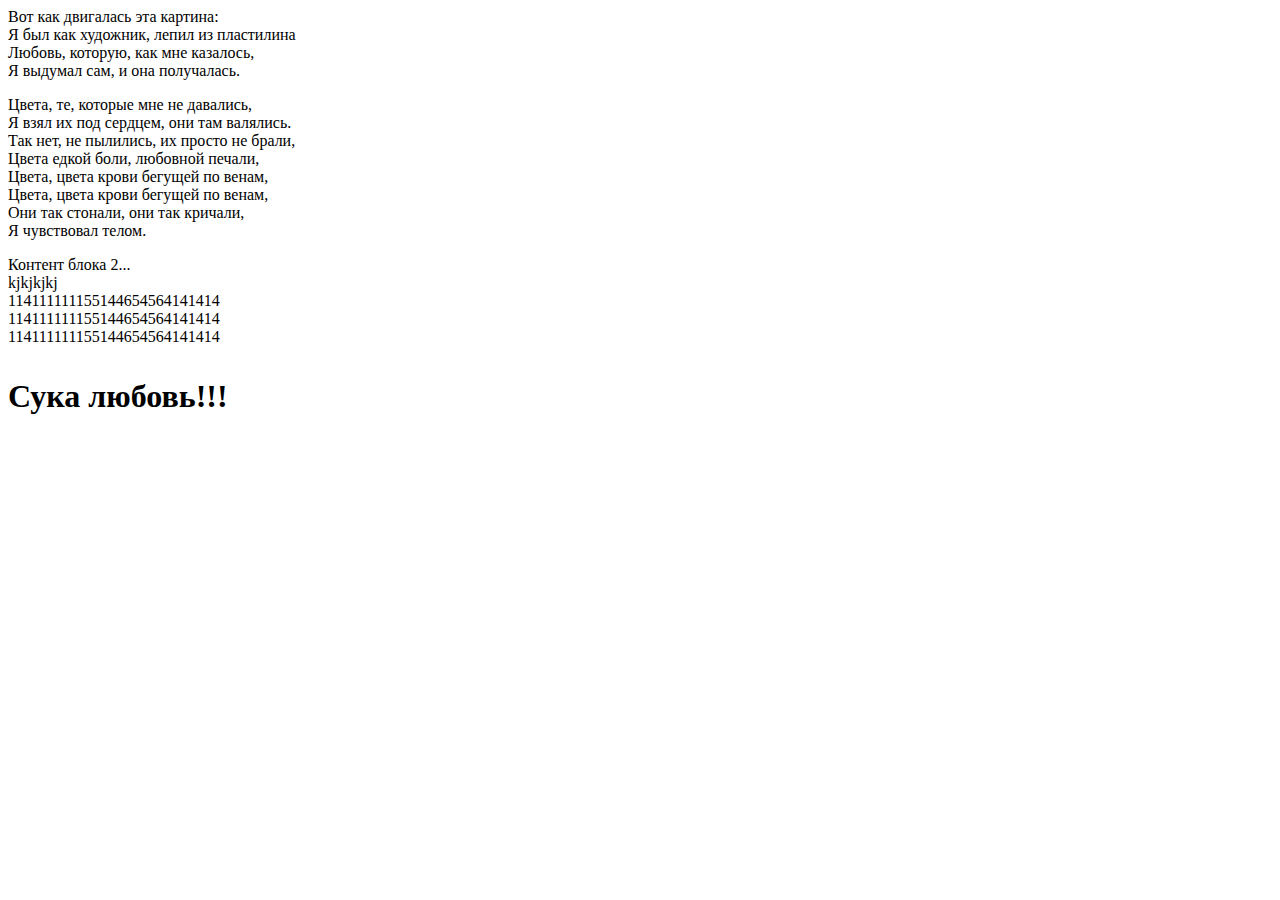
==== Сайт/index.html @ 9d37eb68 "Add files via upload" ====
<html>
<head>
<meta charset="utf-8">
<meta name="viewport" content="width=device-width, initial-scale=1, shrink-to-fit=no">
<script src="C:\Практика\pr-4\Kotenkov\2,0\bootstrap\js\jquery-3.2.1.min.js"></script>
<link href="C:\Практика\pr-4\Kotenkov\2,0\bootstrap\css\bootstrap.min.css"  rel="stylesheet">
<link rel="stylesheet" type="text/css" href="C:\Практика\pr-4\Kotenkov\2,0\Сайт\style.css">
</head>
<title>Биржа мемов</title>
<body>
<div class="container-fluid">  
  <div class="row">
    <div class="col-xs-12 col-md-8 col-lg-12 block1">
<p>Вот как двигалась эта картина:<br>
Я был как художник, лепил из пластилина<br>
Любовь, которую, как мне казалось,<br>
Я выдумал сам, и она получалась.<br>
</p>
<p>Цвета, те, которые мне не давались,<br>
Я взял их под сердцем, они там валялись.<br>
Так нет, не пылились, их просто не брали,<br>
Цвета едкой боли, любовной печали,<br>
Цвета, цвета крови бегущей по венам,<br>
Цвета, цвета крови бегущей по венам,<br>
Они так стонали, они так кричали,<br>
Я чувствовал телом.<br>
</p>
</div>
    <div class="col-xs-12 col-md-4 col-lg-9 block2"></div> 
    <div class="col-xs-12 col-md-4 col-lg-3 block5"></div> 
    <div class="col-xs-12 col-sm-12 col-md-8 col-lg-3 block1"></div>
    <div class="col-xs-12 col-sm-6 col-md-4 col-lg-6 block4">Контент блока 2...</div>  
    <div class="col-xs-12 col-sm-12 col-md-8 col-lg-3 block3">kjkjkjkj</div>
 	<div class="col-xs-12 col-sm-6 col-md-12 col-lg-4 block5">114111111155144654564141414</div>
 	<div class="col-xs-12 col-sm-6 col-md-12 col-lg-4 block2">114111111155144654564141414</div>
 	<div class="col-xs-12 col-sm-6 col-md-12 col-lg-4 block5">114111111155144654564141414</div>

  </div>
</div>



<h1 class="display-1"><p class="text-center">Сука любовь!!! </p></h1>
<script src="C:\Практика\pr-4\Kotenkov\2,0\bootstrap\js\tether.min.js"></script>
<script src="C:\Практика\pr-4\Kotenkov\2,0\bootstrap\js\bootstrap.min.js"></script>
</body>
</html>
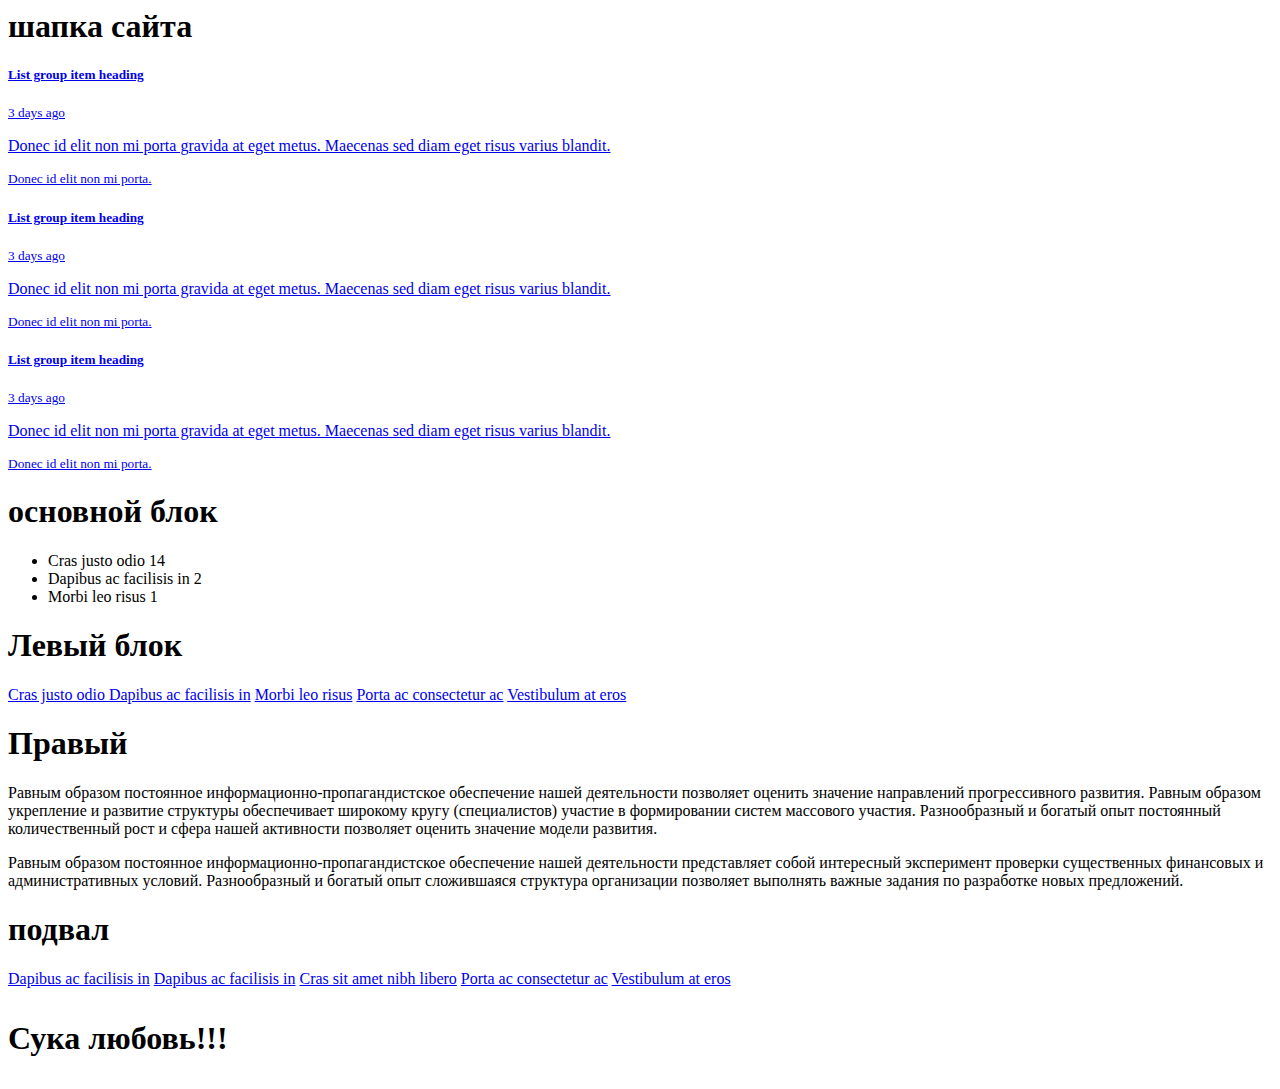
==== commit 199a60ea: "Add files via upload" ====
--- a/Сайт/index.html
+++ b/Сайт/index.html
@@ -10,30 +10,79 @@
 <body>
 <div class="container-fluid">  
   <div class="row">
-    <div class="col-xs-12 col-md-8 col-lg-12 block1">
-<p>Вот как двигалась эта картина:<br>
-Я был как художник, лепил из пластилина<br>
-Любовь, которую, как мне казалось,<br>
-Я выдумал сам, и она получалась.<br>
-</p>
-<p>Цвета, те, которые мне не давались,<br>
-Я взял их под сердцем, они там валялись.<br>
-Так нет, не пылились, их просто не брали,<br>
-Цвета едкой боли, любовной печали,<br>
-Цвета, цвета крови бегущей по венам,<br>
-Цвета, цвета крови бегущей по венам,<br>
-Они так стонали, они так кричали,<br>
-Я чувствовал телом.<br>
-</p>
+    <div class="col-xs-12 col-sm-12 col-md-12		   col-lg-6           block1"><h1>шапка сайта</h1></div>
+    
+
+    <div class="col-md-12 col-lg-6 list-group">
+
+  <a href="#" class="list-group-item list-group-item-action flex-column align-items-start active">
+    <div class="d-flex w-100 justify-content-between">
+      <h5 class="mb-1">List group item heading</h5>
+      <small>3 days ago</small>
+    </div>
+    <p class="mb-1">Donec id elit non mi porta gravida at eget metus. Maecenas sed diam eget risus varius blandit.</p>
+    <small>Donec id elit non mi porta.</small>
+  </a>
+
+  <a href="#" class="list-group-item list-group-item-action flex-column align-items-start">
+    <div class="d-flex w-100 justify-content-between">
+      <h5 class="mb-1">List group item heading</h5>
+      <small class="text-muted">3 days ago</small>
+    </div>
+    <p class="mb-1">Donec id elit non mi porta gravida at eget metus. Maecenas sed diam eget risus varius blandit.</p>
+    <small class="text-muted">Donec id elit non mi porta.</small>
+  </a>
+  <a href="#" class="list-group-item list-group-item-action flex-column align-items-start">
+    <div class="d-flex w-100 justify-content-between">
+      <h5 class="mb-1">List group item heading</h5>
+      <small class="text-muted">3 days ago</small>
+    </div>
+    <p class="mb-1">Donec id elit non mi porta gravida at eget metus. Maecenas sed diam eget risus varius blandit.</p>
+    <small class="text-muted">Donec id elit non mi porta.</small>
+  </a>
 </div>
-    <div class="col-xs-12 col-md-4 col-lg-9 block2"></div> 
-    <div class="col-xs-12 col-md-4 col-lg-3 block5"></div> 
-    <div class="col-xs-12 col-sm-12 col-md-8 col-lg-3 block1"></div>
-    <div class="col-xs-12 col-sm-6 col-md-4 col-lg-6 block4">Контент блока 2...</div>  
-    <div class="col-xs-12 col-sm-12 col-md-8 col-lg-3 block3">kjkjkjkj</div>
- 	<div class="col-xs-12 col-sm-6 col-md-12 col-lg-4 block5">114111111155144654564141414</div>
- 	<div class="col-xs-12 col-sm-6 col-md-12 col-lg-4 block2">114111111155144654564141414</div>
- 	<div class="col-xs-12 col-sm-6 col-md-12 col-lg-4 block5">114111111155144654564141414</div>
+    <div class="col-xs-12 col-sm-12 col-md-6 push-md-3 col-lg-6  push-lg-3 block3"><H1>основной блок</H1>
+    <ul class="list-group">
+  <li class="list-group-item justify-content-between">
+    Cras justo odio
+    <span class="badge badge-default badge-pill">14</span>
+  </li>
+  <li class="list-group-item justify-content-between">
+    Dapibus ac facilisis in
+    <span class="badge badge-default badge-pill">2</span>
+  </li>
+  <li class="list-group-item justify-content-between">
+    Morbi leo risus
+    <span class="badge badge-default badge-pill">1</span>
+  </li>
+</ul>
+</div> 
+    <div class="col-xs-12 col-sm-6  col-md-3 pull-md-6 col-lg-3  pull-lg-6 block2"><H1>Левый блок</H1>
+<div class="list-group">
+  <a href="#" class="list-group-item active">
+    Cras justo odio
+  </a>
+  <a href="C:\Практика\pr-4\Kotenkov\2,0\Сайт\index.html" class="list-group-item list-group-item-action">Dapibus ac facilisis in</a>
+  <a href="C:\Практика\pr-4\Kotenkov\2,0\Сайт\proba.html" class="list-group-item list-group-item-action">Morbi leo risus</a>
+  <a href="C:\Практика\pr-4\Kotenkov\2,0\Сайт\LOL.html" class="list-group-item list-group-item-action">Porta ac consectetur ac</a>
+  <a href="#" class="list-group-item list-group-item-action disabled">Vestibulum at eros</a>
+</div>
+    </div> 
+
+    <div class="col-xs-12 col-sm-6  col-md-3  		   col-lg-3            block4"><h1>Правый</h1>
+
+
+<p>Равным образом постоянное информационно-пропагандистское обеспечение нашей деятельности позволяет оценить значение направлений прогрессивного развития. Равным образом укрепление и развитие структуры обеспечивает широкому кругу (специалистов) участие в формировании систем массового участия. Разнообразный и богатый опыт постоянный количественный рост и сфера нашей активности позволяет оценить значение модели развития.</p>
+
+<p>Равным образом постоянное информационно-пропагандистское обеспечение нашей деятельности представляет собой интересный эксперимент проверки существенных финансовых и административных условий. Разнообразный и богатый опыт сложившаяся структура организации позволяет выполнять важные задания по разработке новых предложений.</p></div> 
+ 	<div class="col-xs-12 col-sm-12 col-md-12 col-lg-12 block5"><H1>подвал</H1><div class="list-group">
+  <a href="#" class="list-group-item list-group-item-action">Dapibus ac facilisis in</a>
+  <a href="#" class="list-group-item list-group-item-action list-group-item-success">Dapibus ac facilisis in</a>
+  <a href="#" class="list-group-item list-group-item-action list-group-item-info">Cras sit amet nibh libero</a>
+  <a href="#" class="list-group-item list-group-item-action list-group-item-warning">Porta ac consectetur ac</a>
+  <a href="#" class="list-group-item list-group-item-action list-group-item-danger">Vestibulum at eros</a>
+</div>
+</div>
 
   </div>
 </div>
